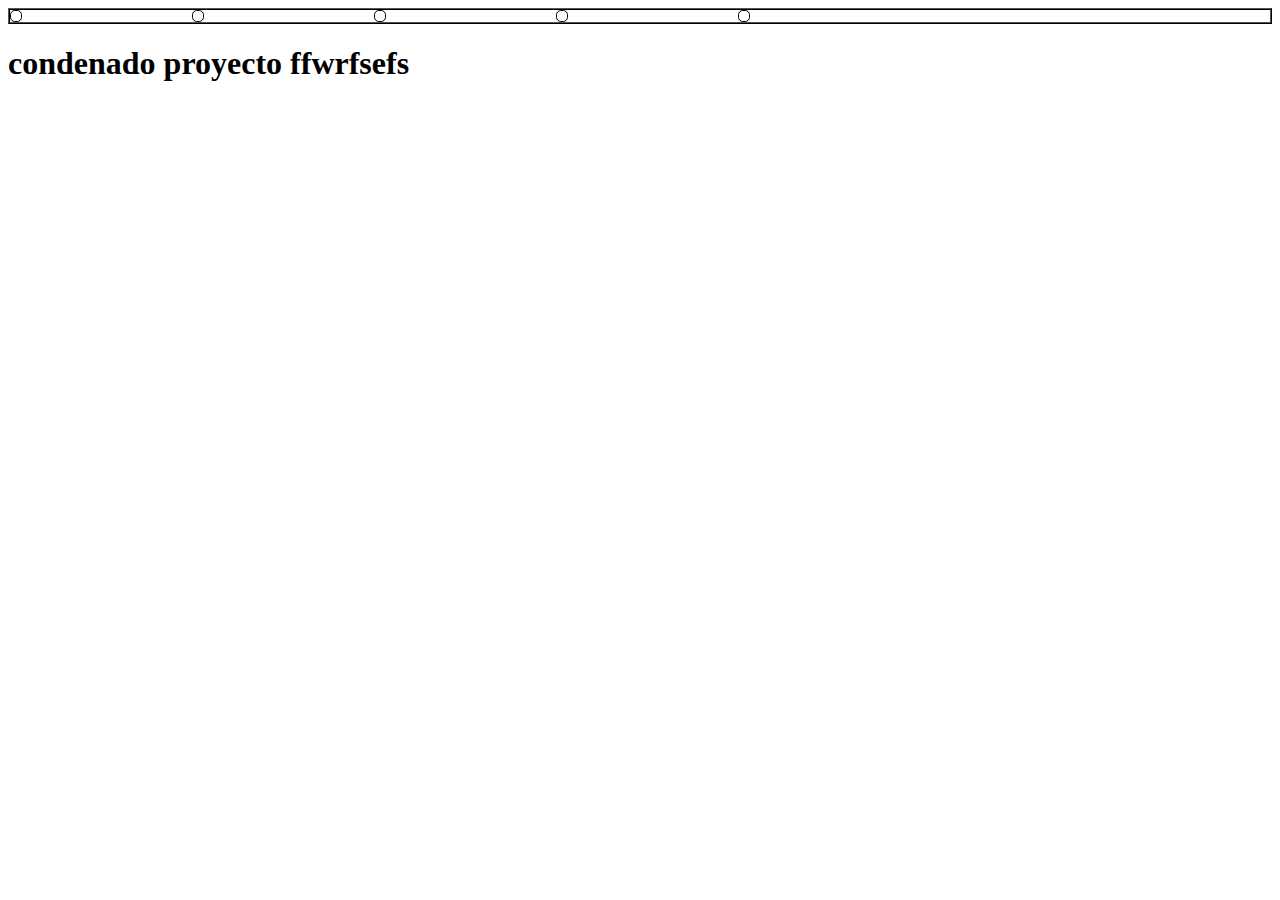
==== entregable/index.html @ 97cefd0c "no se" ====
<!DOCTYPE html>
<html lang="en">
<head>
    <link rel="stylesheet" href="style.css">
    <meta charset="UTF-8">
    <meta name="viewport" content="width=device-width, initial-scale=1.0">
    <title>Document</title>
</head>
<body>
    <nav>
        <ul>
            <li></li>
            <li></li>
            <li></li>
            <li></li>
            <li></li>
        </ul>
    </nav>
    <h1> 
        condenado proyecto
        ffwrfsefs
    </h1>
</body>
</html>
---- entregable/style.css ----
nav ul {border: 2px ridge black;
    list-style-type: none;
    padding: 0;
    margin: 0;
    display: flex;
}

nav ul li {border: 1px ridge black;
    border-radius: 40%;
    padding: 5px;
    font-size:2rem;
    margin-right: 170px;
}
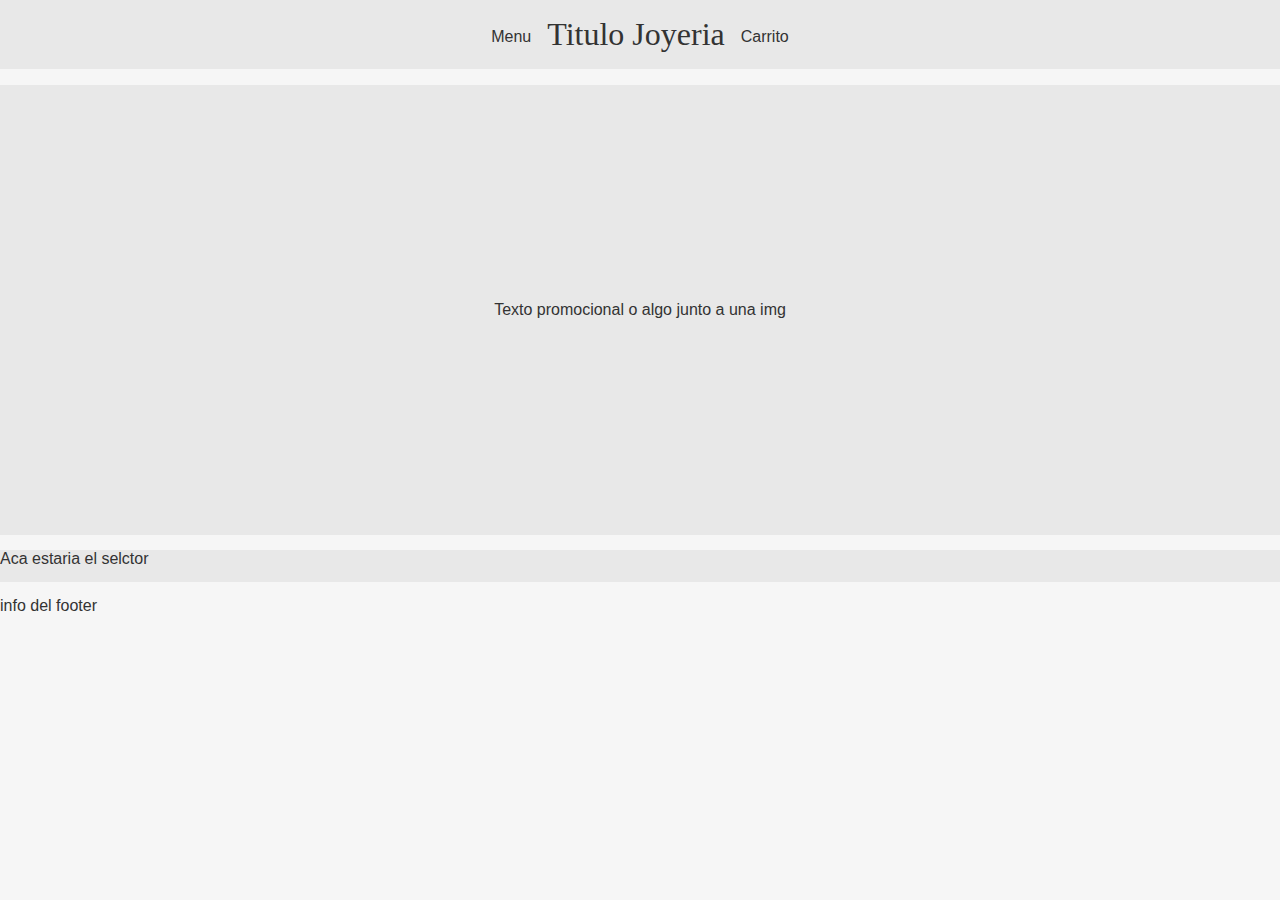
==== commit 6fa009fb: "index-basico" ====
--- a/entregable/index.html
+++ b/entregable/index.html
@@ -1,24 +1,43 @@
 <!DOCTYPE html>
 <html lang="en">
+
 <head>
     <link rel="stylesheet" href="style.css">
     <meta charset="UTF-8">
     <meta name="viewport" content="width=device-width, initial-scale=1.0">
-    <title>Document</title>
+    <title>Joyeria algo xd</title>
+
+    <!-- <link rel="icon" href=""> Conseguir icono -->
+
+    <!-- CSS base usar en todos los html y linkear otro para modificaciones -->
+    <link rel="stylesheet" href="./style.css">
 </head>
-<body>
-    <nav>
-        <ul>
-            <li></li>
-            <li></li>
-            <li></li>
-            <li></li>
-            <li></li>
-        </ul>
+
+<body class="text">
+    <nav class="nav">
+        <div>Menu </div>
+        <h1 class="textTitle">Titulo Joyeria</h1>
+        <div>Carrito</div>
     </nav>
-    <h1> 
-        condenado proyecto
-        ffwrfsefs
-    </h1>
+    <div class="imgPromocional">
+        <img src="">
+        <p class="textPromocional"> Texto promocional o algo junto a una img</p>
+    </div>
+    <main class="selector">
+        <div>
+            <p>Aca estaria el selctor</p>
+        </div>
+        <div>
+            <div class="grid">
+
+            </div>
+        </div>
+    </main>
+
+    <footer>
+        <p>info del footer</p>
+    </footer>
 </body>
-</html>
+
+    <script src="./script.js"></script>
+</html>--- a/entregable/style.css
+++ b/entregable/style.css
@@ -1,13 +1,79 @@
-nav ul {border: 2px ridge black;
-    list-style-type: none;
-    padding: 0;
-    margin: 0;
-    display: flex;
+/* root para colores y variables para cambio de colores rapido o modo oscuro y claro */
+:root {
+    /* Colores provisionales */
+    --color1: #f6f6f6;
+    --color2: #e8e8e8;
+    --color3: #333333;
+    --color4: #990100;
+    --color5: #b90504;
 }
 
-nav ul li {border: 1px ridge black;
-    border-radius: 40%;
-    padding: 5px;
-    font-size:2rem;
-    margin-right: 170px;
+/* importa de la font  provisional*/
+@import url('https://fonts.googleapis.com/css2?family=Grey+Qo&family=Montserrat:ital,wght@0,100..900;1,100..900&display=swap');
+
+/* esto se aplica a todos los tags */
+* {
+    margin: 0%;
+    padding: 0%;
+}
+
+body {
+    background-color: var(--color1);
+}
+
+.text {
+    color: var(--color3);
+    font-family: "Montserrat", sans-serif;
+    font-optical-sizing: auto;
+    font-weight: 250;
+    font-style: normal;
+}
+
+.textTitle {
+    font-family: "Grey Qo", cursive;
+    font-weight: 400;
+    font-style: normal;
+}
+
+.nav {
+    display: flex;
+    justify-content: center;
+    text-align: center;
+
+    padding: 1rem;
+    margin-bottom: 1rem;
+
+    background-color: var(--color2);
+}
+
+.nav h1 {
+    margin: 0rem 0rem;
+}
+
+.nav div {
+    margin: 12px 16px 0px 16px;
+
+}
+
+.imgPromocional {
+    width: 100%;
+    height: 50vh;
+
+    background-color: var(--color2);
+
+    display: flex;
+    justify-content: center;
+    align-items: center;
+}
+
+.textPromocional {
+
+}
+
+.selector {
+    background-color: var(--color2);
+
+    width: 100%;
+    height: 2rem;
+    margin: 15px 0 15px 0px;
 }--- a/entregable/style.css
+++ b/entregable/style.css
@@ -1,13 +1,79 @@
-nav ul {border: 2px ridge black;
-    list-style-type: none;
-    padding: 0;
-    margin: 0;
-    display: flex;
+/* root para colores y variables para cambio de colores rapido o modo oscuro y claro */
+:root {
+    /* Colores provisionales */
+    --color1: #f6f6f6;
+    --color2: #e8e8e8;
+    --color3: #333333;
+    --color4: #990100;
+    --color5: #b90504;
 }
 
-nav ul li {border: 1px ridge black;
-    border-radius: 40%;
-    padding: 5px;
-    font-size:2rem;
-    margin-right: 170px;
+/* importa de la font  provisional*/
+@import url('https://fonts.googleapis.com/css2?family=Grey+Qo&family=Montserrat:ital,wght@0,100..900;1,100..900&display=swap');
+
+/* esto se aplica a todos los tags */
+* {
+    margin: 0%;
+    padding: 0%;
+}
+
+body {
+    background-color: var(--color1);
+}
+
+.text {
+    color: var(--color3);
+    font-family: "Montserrat", sans-serif;
+    font-optical-sizing: auto;
+    font-weight: 250;
+    font-style: normal;
+}
+
+.textTitle {
+    font-family: "Grey Qo", cursive;
+    font-weight: 400;
+    font-style: normal;
+}
+
+.nav {
+    display: flex;
+    justify-content: center;
+    text-align: center;
+
+    padding: 1rem;
+    margin-bottom: 1rem;
+
+    background-color: var(--color2);
+}
+
+.nav h1 {
+    margin: 0rem 0rem;
+}
+
+.nav div {
+    margin: 12px 16px 0px 16px;
+
+}
+
+.imgPromocional {
+    width: 100%;
+    height: 50vh;
+
+    background-color: var(--color2);
+
+    display: flex;
+    justify-content: center;
+    align-items: center;
+}
+
+.textPromocional {
+
+}
+
+.selector {
+    background-color: var(--color2);
+
+    width: 100%;
+    height: 2rem;
+    margin: 15px 0 15px 0px;
 }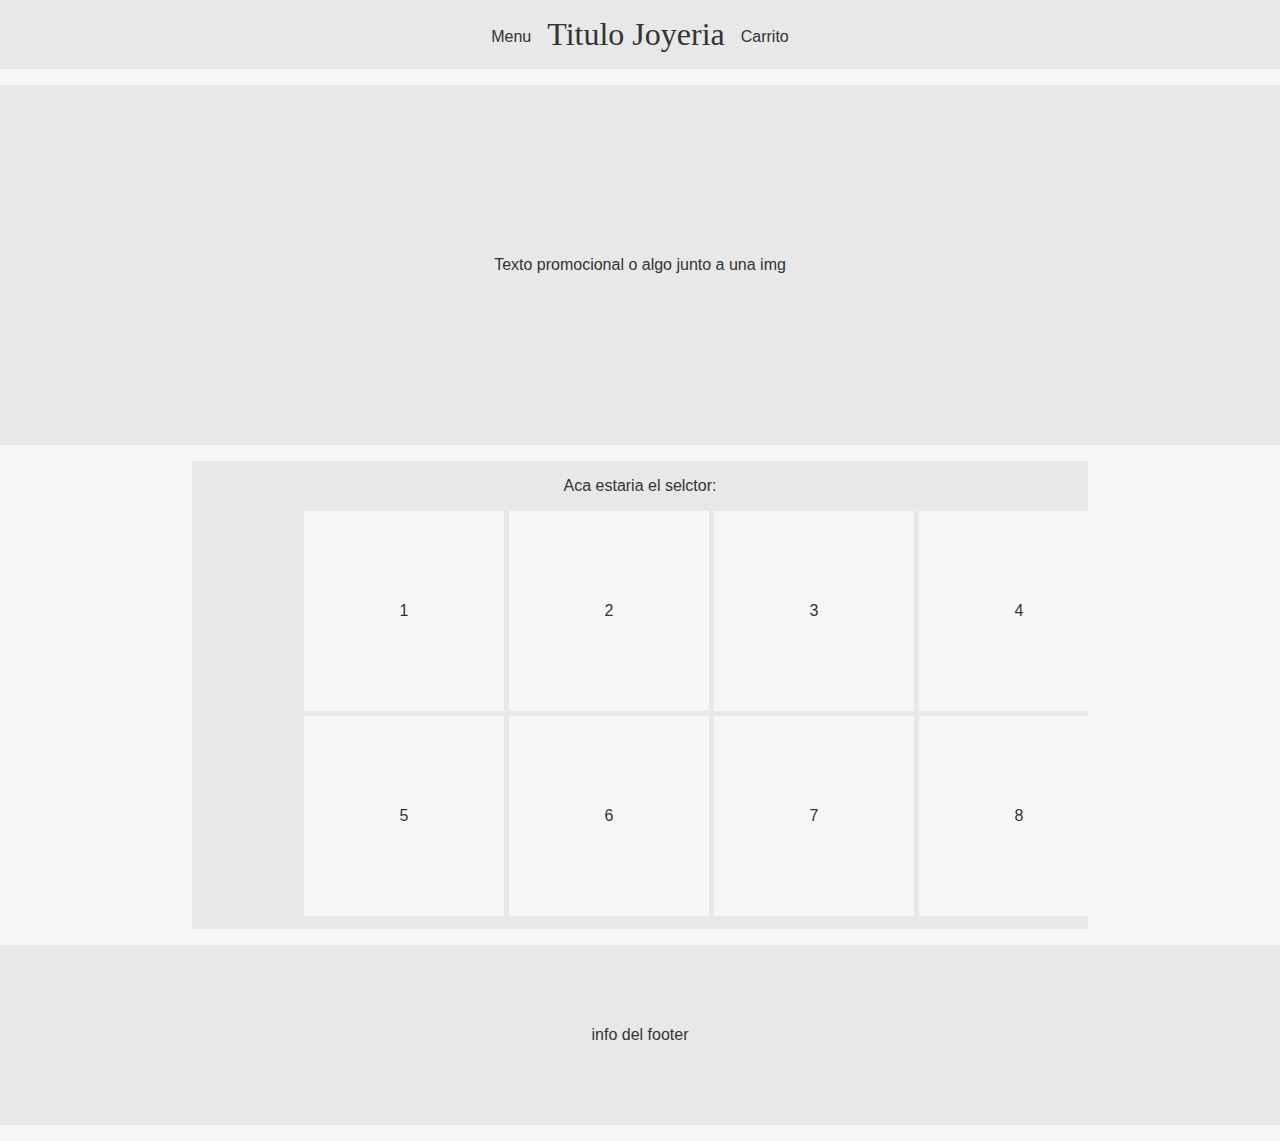
==== commit 091e2fb2: "forma index" ====
--- a/entregable/index.html
+++ b/entregable/index.html
@@ -19,25 +19,47 @@
         <h1 class="textTitle">Titulo Joyeria</h1>
         <div>Carrito</div>
     </nav>
-    <div class="imgPromocional">
+    <aside class="imgPromocional">
         <img src="">
-        <p class="textPromocional"> Texto promocional o algo junto a una img</p>
-    </div>
+        <p class="l"> Texto promocional o algo junto a una img</p>
+    </aside>
     <main class="selector">
-        <div>
-            <p>Aca estaria el selctor</p>
+        <div class="textDeSelector">
+            <p>Aca estaria el selctor:</p>
         </div>
-        <div>
-            <div class="grid">
-
-            </div>
-        </div>
+        <ul class="gridContainer">
+            <li class="gridItem item1">
+                1
+            </li>
+            <li class="gridItem item2">
+                2
+            </li>
+            <li class="gridItem item3">
+                3
+            </li>
+            <li class="gridItem item4">
+                4
+            </li>
+            <li class="gridItem item5">
+                5
+            </li>
+            <li class="gridItem item6">
+                6
+            </li>
+            <li class="gridItem item7">
+                7
+            </li>
+            <li class="gridItem item8">
+                8
+            </li>
+        </ul>
     </main>
 
-    <footer>
+    <footer class="footer">
         <p>info del footer</p>
     </footer>
 </body>
 
-    <script src="./script.js"></script>
+<script src="./script.js"></script>
+
 </html>--- a/entregable/style.css
+++ b/entregable/style.css
@@ -57,7 +57,8 @@
 
 .imgPromocional {
     width: 100%;
-    height: 50vh;
+    height: 40vh;
+    margin-bottom: 1rem;
 
     background-color: var(--color2);
 
@@ -66,14 +67,67 @@
     align-items: center;
 }
 
-.textPromocional {
-
-}
-
 .selector {
     background-color: var(--color2);
 
+    width: 70%;
+    height: 52vh;
+    margin: auto;
+
+    display: flex;
+    flex-direction: column;
+    align-items: center;
+}
+
+.textDeSelector {
+    display: block;
+    padding: 1rem;
+}
+
+.gridContainer {
+    display: grid;
+    grid-template-columns: 200px 200px 200px 200px;
+    grid-gap: 5px;
+    grid-template-rows: 200px 200px;
+
+    width: 75%;
+
+    list-style-type: none;
+}
+
+.gridItem {
+    display: flex;
+    justify-content: center;
+    align-items: center;
+
+    background-color: var(--color1);
+}
+
+.item1 {}
+
+.item2 {}
+
+.item3 {}
+
+.item4 {}
+
+.item5 {}
+
+.item6 {}
+
+.item7 {}
+
+.item8 {}
+
+.footer {
     width: 100%;
-    height: 2rem;
-    margin: 15px 0 15px 0px;
+    height: 20vh;
+
+    margin: 1rem 0rem;
+
+    display: flex;
+    justify-content: center;
+    align-items: center;
+
+    background-color: var(--color2);
 }--- a/entregable/style.css
+++ b/entregable/style.css
@@ -57,7 +57,8 @@
 
 .imgPromocional {
     width: 100%;
-    height: 50vh;
+    height: 40vh;
+    margin-bottom: 1rem;
 
     background-color: var(--color2);
 
@@ -66,14 +67,67 @@
     align-items: center;
 }
 
-.textPromocional {
-
-}
-
 .selector {
     background-color: var(--color2);
 
+    width: 70%;
+    height: 52vh;
+    margin: auto;
+
+    display: flex;
+    flex-direction: column;
+    align-items: center;
+}
+
+.textDeSelector {
+    display: block;
+    padding: 1rem;
+}
+
+.gridContainer {
+    display: grid;
+    grid-template-columns: 200px 200px 200px 200px;
+    grid-gap: 5px;
+    grid-template-rows: 200px 200px;
+
+    width: 75%;
+
+    list-style-type: none;
+}
+
+.gridItem {
+    display: flex;
+    justify-content: center;
+    align-items: center;
+
+    background-color: var(--color1);
+}
+
+.item1 {}
+
+.item2 {}
+
+.item3 {}
+
+.item4 {}
+
+.item5 {}
+
+.item6 {}
+
+.item7 {}
+
+.item8 {}
+
+.footer {
     width: 100%;
-    height: 2rem;
-    margin: 15px 0 15px 0px;
+    height: 20vh;
+
+    margin: 1rem 0rem;
+
+    display: flex;
+    justify-content: center;
+    align-items: center;
+
+    background-color: var(--color2);
 }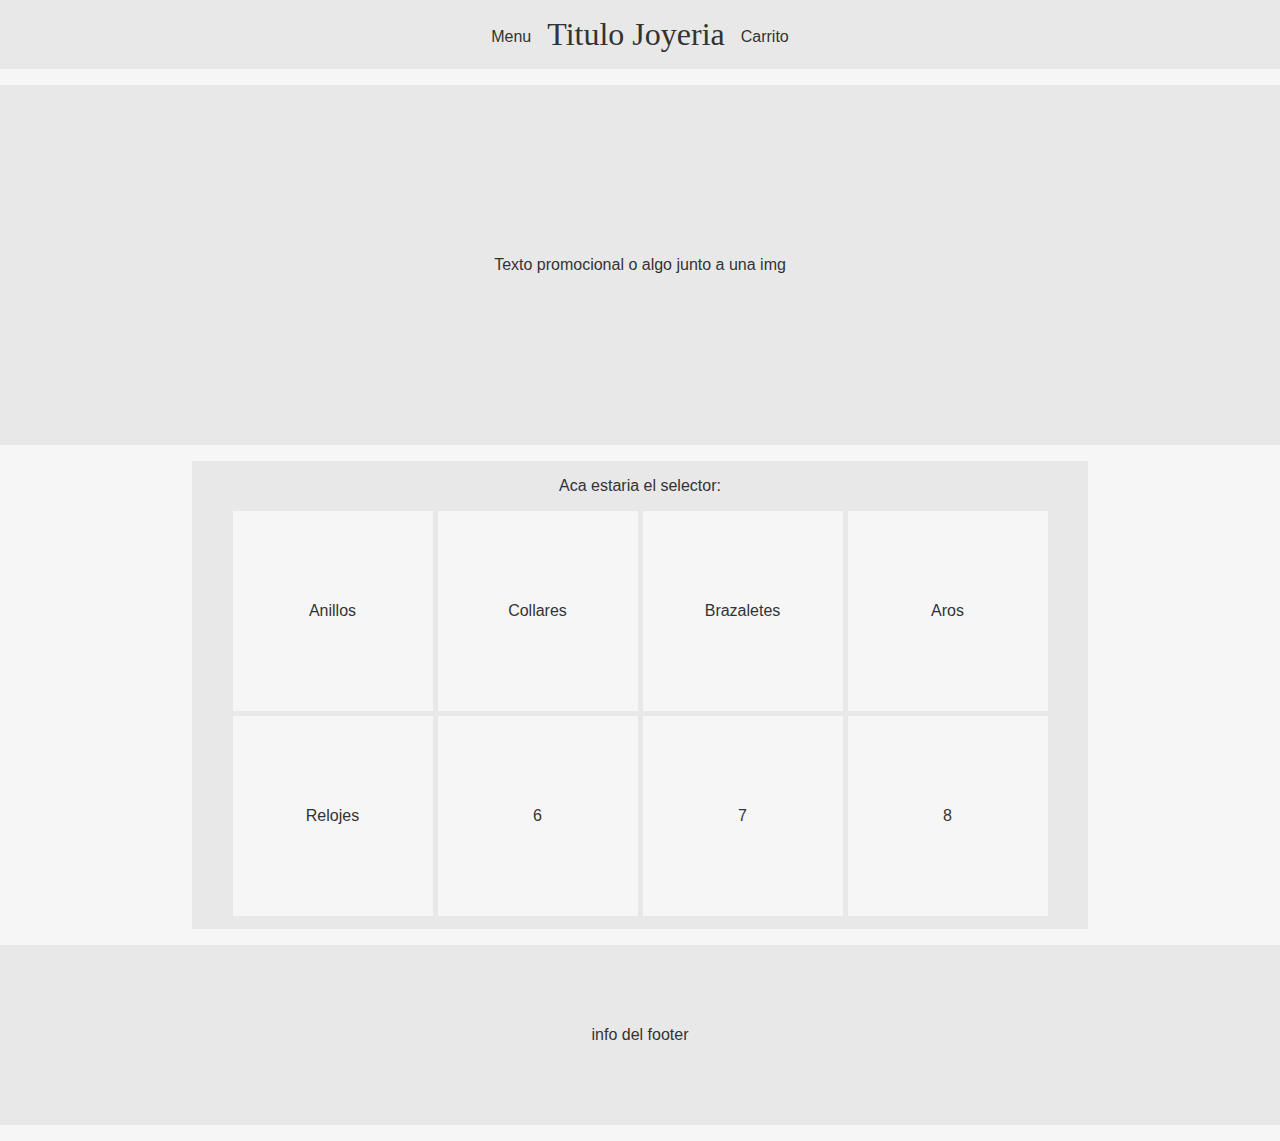
==== commit 85e0bbc0: "categorias selector" ====
--- a/entregable/index.html
+++ b/entregable/index.html
@@ -25,23 +25,23 @@
     </aside>
     <main class="selector">
         <div class="textDeSelector">
-            <p>Aca estaria el selctor:</p>
+            <p>Aca estaria el selector:</p>
         </div>
         <ul class="gridContainer">
             <li class="gridItem item1">
-                1
+                Anillos
             </li>
             <li class="gridItem item2">
-                2
+                Collares
             </li>
             <li class="gridItem item3">
-                3
+                Brazaletes
             </li>
             <li class="gridItem item4">
-                4
+                Aros
             </li>
             <li class="gridItem item5">
-                5
+                Relojes
             </li>
             <li class="gridItem item6">
                 6
--- a/entregable/style.css
+++ b/entregable/style.css
@@ -90,7 +90,8 @@
     grid-gap: 5px;
     grid-template-rows: 200px 200px;
 
-    width: 75%;
+    width: 100%;
+    justify-content: center;
 
     list-style-type: none;
 }
@@ -101,6 +102,11 @@
     align-items: center;
 
     background-color: var(--color1);
+}
+.gridItem:hover {
+    cursor: grab;
+    opacity: 70%;
+    scale: 1.01;
 }
 
 .item1 {}
--- a/entregable/style.css
+++ b/entregable/style.css
@@ -90,7 +90,8 @@
     grid-gap: 5px;
     grid-template-rows: 200px 200px;
 
-    width: 75%;
+    width: 100%;
+    justify-content: center;
 
     list-style-type: none;
 }
@@ -101,6 +102,11 @@
     align-items: center;
 
     background-color: var(--color1);
+}
+.gridItem:hover {
+    cursor: grab;
+    opacity: 70%;
+    scale: 1.01;
 }
 
 .item1 {}
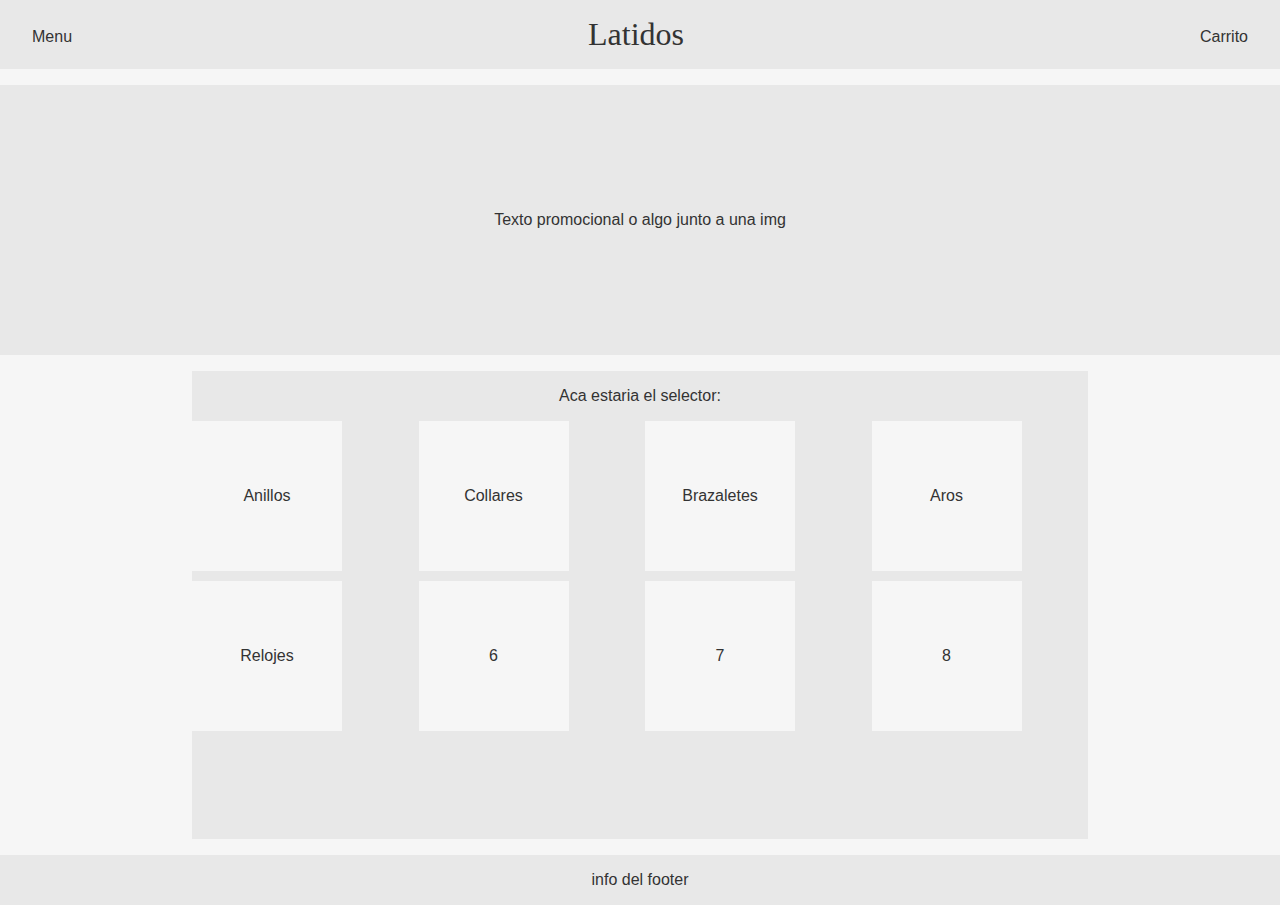
==== commit 0031fa0e: "cambio de titulo xd" ====
--- a/entregable/index.html
+++ b/entregable/index.html
@@ -5,7 +5,7 @@
     <link rel="stylesheet" href="style.css">
     <meta charset="UTF-8">
     <meta name="viewport" content="width=device-width, initial-scale=1.0">
-    <title>Joyeria algo xd</title>
+    <title>Joyeria Latidos</title>
 
     <!-- <link rel="icon" href=""> Conseguir icono -->
 
@@ -14,15 +14,18 @@
 </head>
 
 <body class="text">
+    
     <nav class="nav">
         <div>Menu </div>
-        <h1 class="textTitle">Titulo Joyeria</h1>
-        <div>Carrito</div>
+        <h1 class="textTitle">Latidos</h1>
+        <div >Carrito</div>
     </nav>
-    <aside class="imgPromocional">
+
+    <header class="imgPromocional">
         <img src="">
-        <p class="l"> Texto promocional o algo junto a una img</p>
-    </aside>
+        <p > Texto promocional o algo junto a una img</p>
+    </header>
+
     <main class="selector">
         <div class="textDeSelector">
             <p>Aca estaria el selector:</p>
@@ -58,8 +61,8 @@
     <footer class="footer">
         <p>info del footer</p>
     </footer>
+
+    <script src="./script.js"></script>
 </body>
 
-<script src="./script.js"></script>
-
 </html>--- a/entregable/style.css
+++ b/entregable/style.css
@@ -15,6 +15,9 @@
 * {
     margin: 0%;
     padding: 0%;
+    box-sizing: border-box; /* Asegura que el padding y el borde se incluyan en el ancho total de los elementos */
+    z-index: 0;
+    position: static;
 }
 
 body {
@@ -52,7 +55,6 @@
 
 .nav div {
     margin: 12px 16px 0px 16px;
-
 }
 
 .imgPromocional {
@@ -86,9 +88,9 @@
 
 .gridContainer {
     display: grid;
-    grid-template-columns: 200px 200px 200px 200px;
-    grid-gap: 5px;
-    grid-template-rows: 200px 200px;
+    grid-template-columns: repeat(auto-fit, minmax(100px, 1fr)); /* Ajusta el número de columnas según el espacio disponible */
+    grid-gap: 10px;
+    grid-template-rows: auto;
 
     width: 100%;
     justify-content: center;
@@ -102,38 +104,101 @@
     align-items: center;
 
     background-color: var(--color1);
-}
+    aspect-ratio: 1 / 1; /* Mantén la relación de aspecto cuadrada */
+    width: 100%; /* El ancho se ajusta automáticamente */
+    max-width: 150px; /* Tamaño máximo para evitar que los elementos crezcan demasiado */
+    max-height: 150px; /* Altura máxima para mantener el tamaño cuadrado */
+}
+
 .gridItem:hover {
-    cursor: grab;
+    cursor: pointer;
     opacity: 70%;
     scale: 1.01;
 }
-
-.item1 {}
-
-.item2 {}
-
-.item3 {}
-
-.item4 {}
-
-.item5 {}
-
-.item6 {}
-
-.item7 {}
-
-.item8 {}
 
 .footer {
     width: 100%;
     height: 20vh;
 
     margin: 1rem 0rem;
-
-    display: flex;
-    justify-content: center;
-    align-items: center;
-
-    background-color: var(--color2);
-}+margin-bottom: 0rem 0px;
+    display: flex;
+    justify-content: center;
+    align-items: center;
+
+    background-color: var(--color2);
+}
+
+
+/* Mobile-first design */
+/* Ajustes generales para pantallas pequeñas */
+body {
+    font-size: 16px; /* Ajuste de tamaño de fuente base */
+}
+
+.nav {
+    flex-direction: column;
+    text-align: center;
+}
+
+.imgPromocional {
+    flex-direction: column;
+    height: auto;
+    padding: 1rem;
+}
+
+.selector {
+    width: 90%; /* Ajusta el ancho para dispositivos móviles */
+    height: auto; /* Permite que la altura se ajuste automáticamente */
+}
+
+.gridContainer {
+    grid-template-columns: repeat(auto-fit, minmax(100px, 1fr)); /* Ajusta el número de columnas según el espacio disponible */
+    grid-template-rows: auto;
+    grid-gap: 10px; /* Aumenta el espacio entre los elementos en pantallas pequeñas */
+}
+
+.gridItem {
+    aspect-ratio: 1 / 1; /* Mantén la relación de aspecto cuadrada */
+}
+
+.footer {
+    flex-direction: column;
+    height: auto;
+    padding: 1rem;
+    margin-bottom: 0rem;
+    text-align: center;
+}
+
+/* Media query para tablets */
+@media screen and (min-width: 600px) {
+    .nav {
+        flex-direction: row;
+        justify-content: space-between;
+    }
+
+    .imgPromocional {
+        height: 30vh; /* Ajuste de altura para pantallas medianas */
+    }
+
+    .selector {
+        width: 80%;
+        height: 45vh;
+    }
+
+    .gridContainer {
+        grid-template-columns: repeat(auto-fit, minmax(100px, 1fr)); /* Ajusta a 100px en tablets */
+    }
+}
+
+/* Media query para desktops */
+@media screen and (min-width: 1024px) {
+    .selector {
+        width: 70%;
+        height: 52vh;
+    }
+
+    .gridContainer {
+        grid-template-columns: repeat(4, 1fr); /* 4 columnas en pantallas grandes */
+    }
+}
--- a/entregable/style.css
+++ b/entregable/style.css
@@ -15,6 +15,9 @@
 * {
     margin: 0%;
     padding: 0%;
+    box-sizing: border-box; /* Asegura que el padding y el borde se incluyan en el ancho total de los elementos */
+    z-index: 0;
+    position: static;
 }
 
 body {
@@ -52,7 +55,6 @@
 
 .nav div {
     margin: 12px 16px 0px 16px;
-
 }
 
 .imgPromocional {
@@ -86,9 +88,9 @@
 
 .gridContainer {
     display: grid;
-    grid-template-columns: 200px 200px 200px 200px;
-    grid-gap: 5px;
-    grid-template-rows: 200px 200px;
+    grid-template-columns: repeat(auto-fit, minmax(100px, 1fr)); /* Ajusta el número de columnas según el espacio disponible */
+    grid-gap: 10px;
+    grid-template-rows: auto;
 
     width: 100%;
     justify-content: center;
@@ -102,38 +104,101 @@
     align-items: center;
 
     background-color: var(--color1);
-}
+    aspect-ratio: 1 / 1; /* Mantén la relación de aspecto cuadrada */
+    width: 100%; /* El ancho se ajusta automáticamente */
+    max-width: 150px; /* Tamaño máximo para evitar que los elementos crezcan demasiado */
+    max-height: 150px; /* Altura máxima para mantener el tamaño cuadrado */
+}
+
 .gridItem:hover {
-    cursor: grab;
+    cursor: pointer;
     opacity: 70%;
     scale: 1.01;
 }
-
-.item1 {}
-
-.item2 {}
-
-.item3 {}
-
-.item4 {}
-
-.item5 {}
-
-.item6 {}
-
-.item7 {}
-
-.item8 {}
 
 .footer {
     width: 100%;
     height: 20vh;
 
     margin: 1rem 0rem;
-
-    display: flex;
-    justify-content: center;
-    align-items: center;
-
-    background-color: var(--color2);
-}+margin-bottom: 0rem 0px;
+    display: flex;
+    justify-content: center;
+    align-items: center;
+
+    background-color: var(--color2);
+}
+
+
+/* Mobile-first design */
+/* Ajustes generales para pantallas pequeñas */
+body {
+    font-size: 16px; /* Ajuste de tamaño de fuente base */
+}
+
+.nav {
+    flex-direction: column;
+    text-align: center;
+}
+
+.imgPromocional {
+    flex-direction: column;
+    height: auto;
+    padding: 1rem;
+}
+
+.selector {
+    width: 90%; /* Ajusta el ancho para dispositivos móviles */
+    height: auto; /* Permite que la altura se ajuste automáticamente */
+}
+
+.gridContainer {
+    grid-template-columns: repeat(auto-fit, minmax(100px, 1fr)); /* Ajusta el número de columnas según el espacio disponible */
+    grid-template-rows: auto;
+    grid-gap: 10px; /* Aumenta el espacio entre los elementos en pantallas pequeñas */
+}
+
+.gridItem {
+    aspect-ratio: 1 / 1; /* Mantén la relación de aspecto cuadrada */
+}
+
+.footer {
+    flex-direction: column;
+    height: auto;
+    padding: 1rem;
+    margin-bottom: 0rem;
+    text-align: center;
+}
+
+/* Media query para tablets */
+@media screen and (min-width: 600px) {
+    .nav {
+        flex-direction: row;
+        justify-content: space-between;
+    }
+
+    .imgPromocional {
+        height: 30vh; /* Ajuste de altura para pantallas medianas */
+    }
+
+    .selector {
+        width: 80%;
+        height: 45vh;
+    }
+
+    .gridContainer {
+        grid-template-columns: repeat(auto-fit, minmax(100px, 1fr)); /* Ajusta a 100px en tablets */
+    }
+}
+
+/* Media query para desktops */
+@media screen and (min-width: 1024px) {
+    .selector {
+        width: 70%;
+        height: 52vh;
+    }
+
+    .gridContainer {
+        grid-template-columns: repeat(4, 1fr); /* 4 columnas en pantallas grandes */
+    }
+}
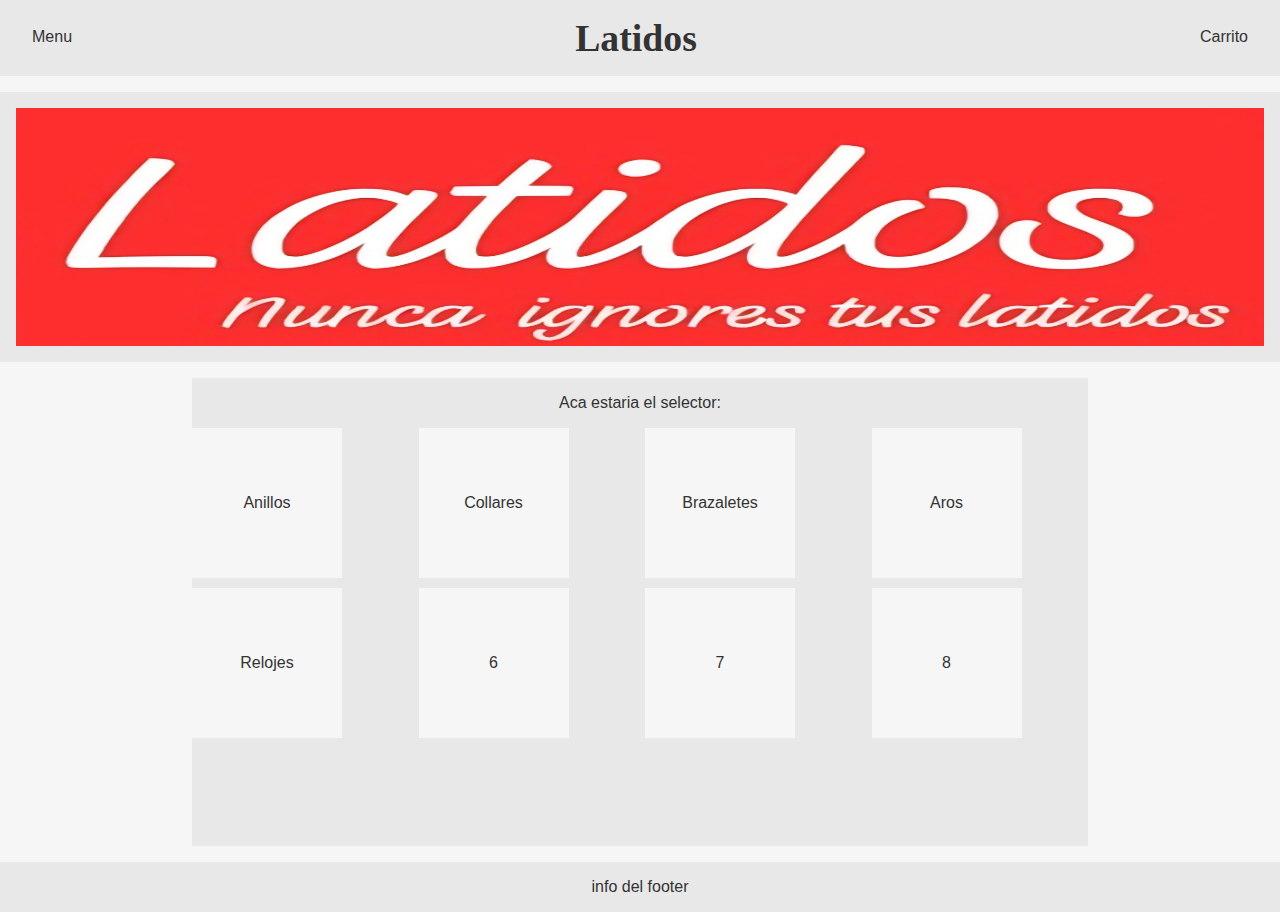
==== commit 12c4f77b: "ni idea" ====
--- a/entregable/index.html
+++ b/entregable/index.html
@@ -21,9 +21,9 @@
         <div >Carrito</div>
     </nav>
 
-    <header class="imgPromocional">
-        <img src="">
-        <p > Texto promocional o algo junto a una img</p>
+    <header >
+        <img class="imgPromocional" src="/entregable/fotos/latidos logo.png">
+        <p ></p>
     </header>
 
     <main class="selector">
--- a/entregable/style.css
+++ b/entregable/style.css
@@ -34,8 +34,9 @@
 
 .textTitle {
     font-family: "Grey Qo", cursive;
-    font-weight: 400;
+    font-weight: 400px;
     font-style: normal;
+    font-size: 2.36rem;
 }
 
 .nav {
--- a/entregable/style.css
+++ b/entregable/style.css
@@ -34,8 +34,9 @@
 
 .textTitle {
     font-family: "Grey Qo", cursive;
-    font-weight: 400;
+    font-weight: 400px;
     font-style: normal;
+    font-size: 2.36rem;
 }
 
 .nav {
